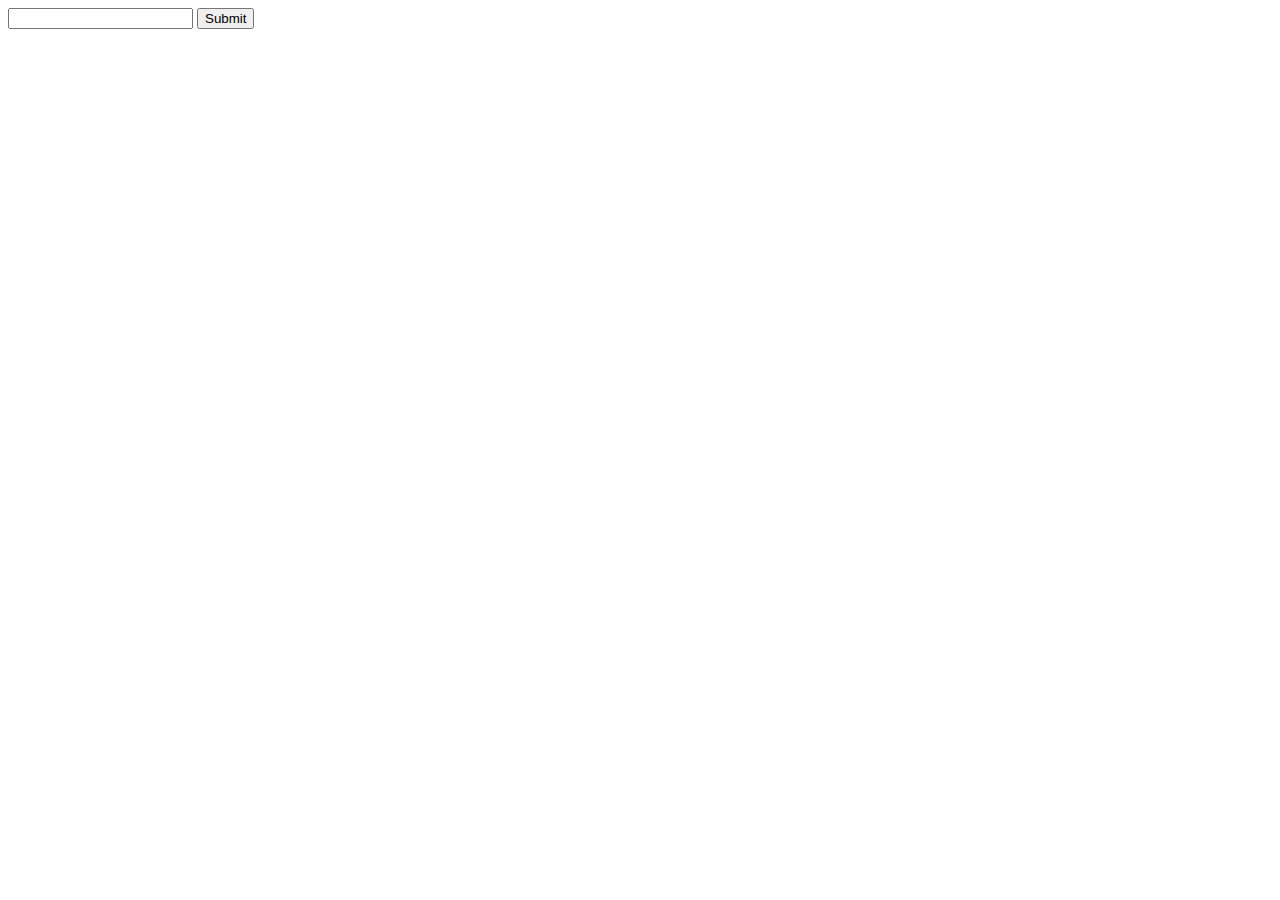
==== public/index.html @ 8e6f5f42 "Added front-end form to submit messages; Modified notes" ====
<!doctype html>
<html>
    <head>
        <meta charset="utf-8">
        <title>Socket.io Basics</title>
    </head>
    <body>
        <form id="message-form">
            <input type="text" name="message"/>
            <input type="submit"/>
        </form>
        
        <script src="js/jquery-3.2.1.min.js"></script>
        <script src="js/socket.io-1.3.7.js"></script>
        <script src="js/app.js"></script>
    </body>
</html>
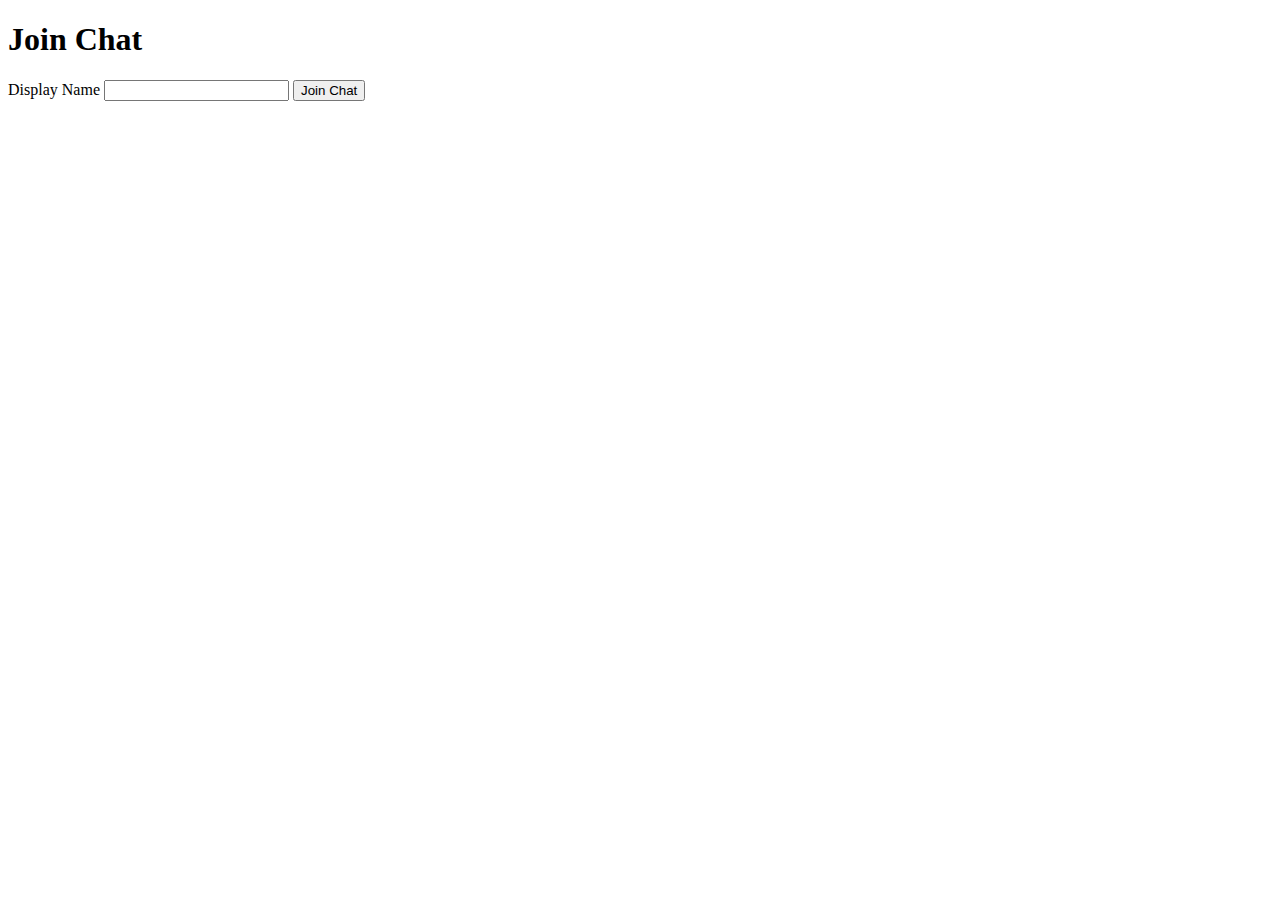
==== commit ca6df665: "Added join chat screen" ====
--- a/public/index.html
+++ b/public/index.html
@@ -5,13 +5,11 @@
         <title>Socket.io Basics</title>
     </head>
     <body>
-        <form id="message-form">
-            <input type="text" name="message"/>
-            <input type="submit"/>
+        <h1>Join Chat</h1>
+        <form action="/chat.html">
+            <label>Display Name</label>
+            <input type="text" name="name"/>
+            <input type="submit" value="Join Chat"/>
         </form>
-        
-        <script src="js/jquery-3.2.1.min.js"></script>
-        <script src="js/socket.io-1.3.7.js"></script>
-        <script src="js/app.js"></script>
     </body>
 </html>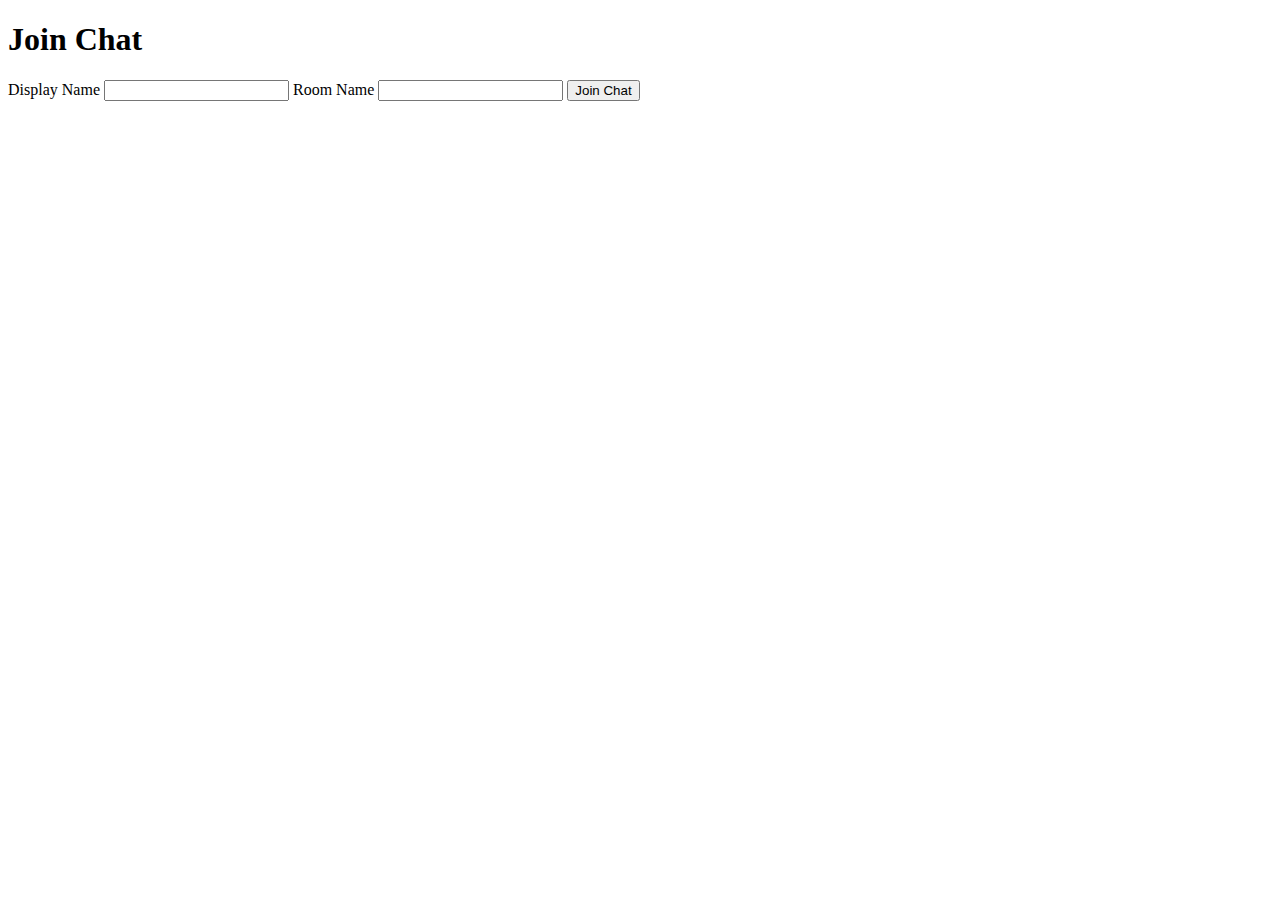
==== commit 0d652f5a: "Added support for chat rooms; Modified Notes" ====
--- a/public/index.html
+++ b/public/index.html
@@ -9,6 +9,8 @@
         <form action="/chat.html">
             <label>Display Name</label>
             <input type="text" name="name"/>
+            <label>Room Name</label>
+            <input type="text" name="room"/>
             <input type="submit" value="Join Chat"/>
         </form>
     </body>
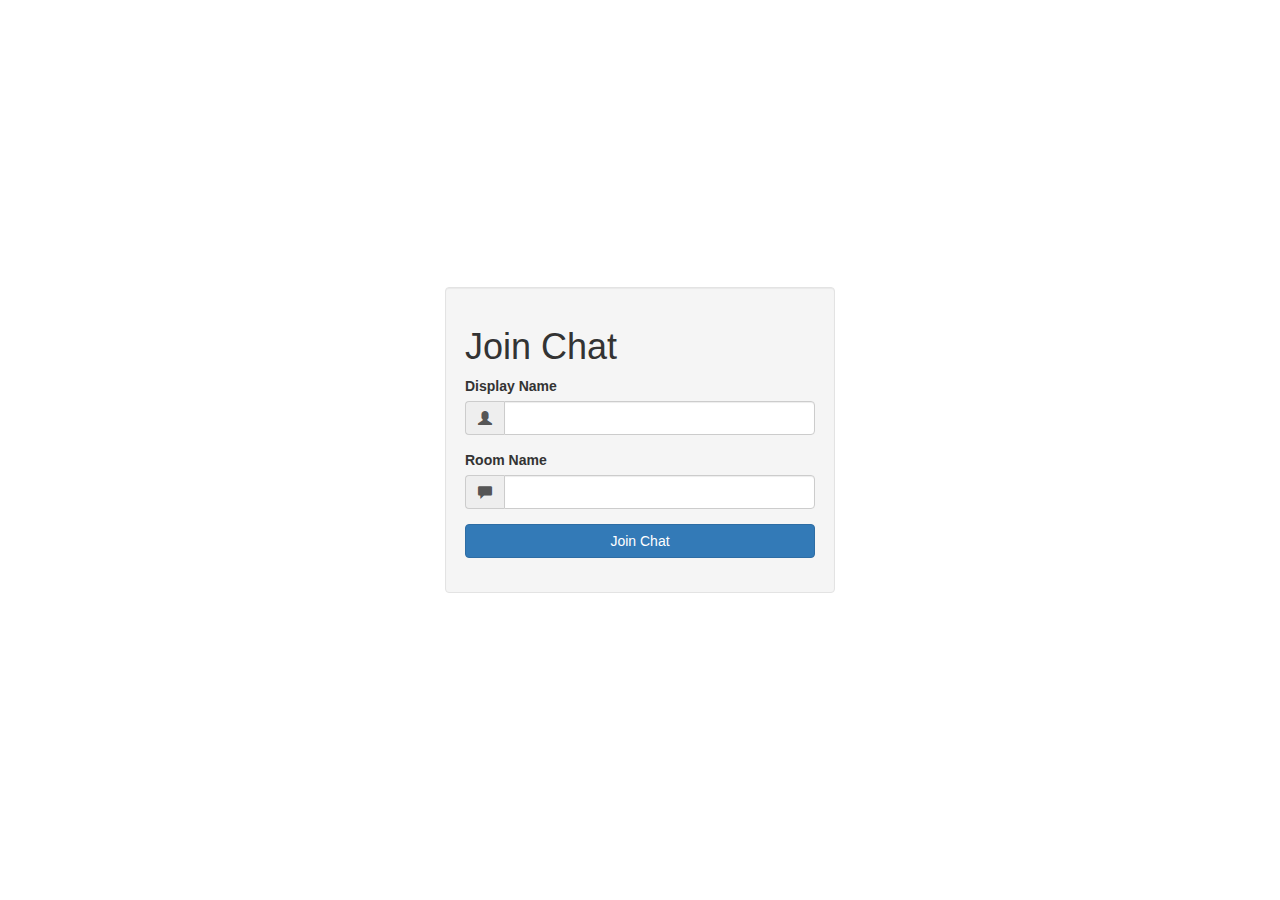
==== commit 8214aea8: "- Added Bootstrap and styled Join page - Modifed notes" ====
--- a/public/index.html
+++ b/public/index.html
@@ -3,15 +3,42 @@
     <head>
         <meta charset="utf-8">
         <title>Socket.io Basics</title>
+        <link rel="stylesheet" href="./css/bootstrap.min.css">
+        <link rel="stylesheet" href="./css/styles.css">
     </head>
     <body>
-        <h1>Join Chat</h1>
-        <form action="/chat.html">
-            <label>Display Name</label>
-            <input type="text" name="name"/>
-            <label>Room Name</label>
-            <input type="text" name="room"/>
-            <input type="submit" value="Join Chat"/>
-        </form>
+        <div class="vertical-center">
+            <div class="container">
+                <div class="row">
+                    <div class="col-md-4 col-md-offset-4 well">
+                        <h1>Join Chat</h1>
+                        <form action="/chat.html">
+                            <div class="form-group">
+                                <label>Display Name</label>
+                                <div class="input-group">
+                                    <span class="input-group-addon">
+                                        <i class="glyphicon glyphicon-user"></i>
+                                    </span>
+                                    <input type="text" name="name" class="form-control"/>
+                                </div>
+                            </div>
+    
+                            <div class="form-group">
+                                <label>Room Name</label>
+                                <div class="input-group">
+                                    <span class="input-group-addon">
+                                        <i class="glyphicon glyphicon-comment"></i>
+                                    </span>
+                                    <input type="text" name="room" class="form-control"/>
+                                </div>
+                            </div>
+                            <div class="form-group">
+                                <input type="submit" value="Join Chat" class="btn btn-primary btn-block"/>
+                            </div>
+                        </form>
+                    </div>
+                </div>
+            </div>
+        </div>
     </body>
 </html>--- a/public/css/styles.css
+++ b/public/css/styles.css
@@ -0,0 +1,6 @@
+.vertical-center {
+    min-height: 100vh;
+    margin: 0;
+    display: flex;
+    align-items: center;
+}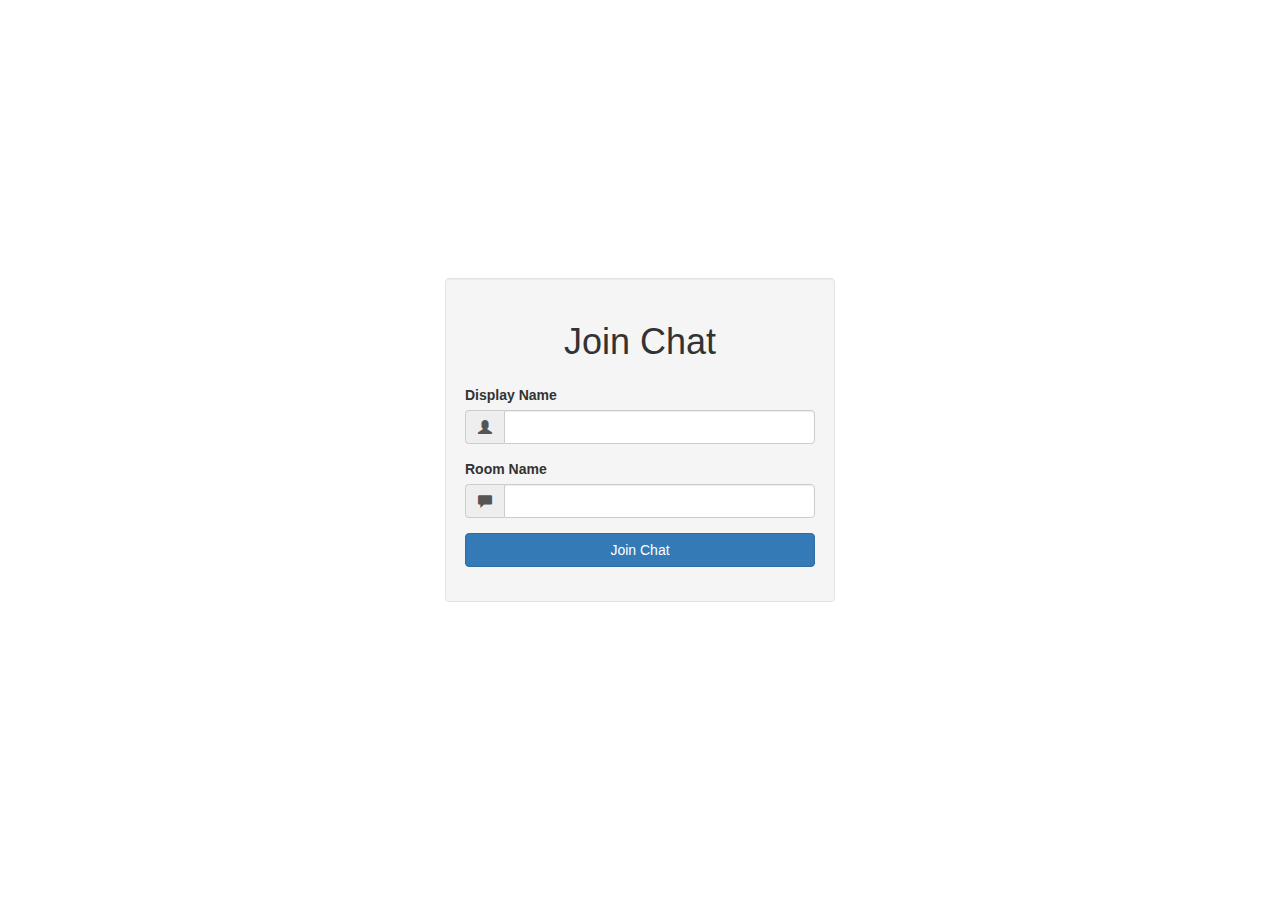
==== commit d0334db9: "- Final custom styles added - Modified notes" ====
--- a/public/index.html
+++ b/public/index.html
@@ -11,7 +11,7 @@
             <div class="container">
                 <div class="row">
                     <div class="col-md-4 col-md-offset-4 well">
-                        <h1>Join Chat</h1>
+                        <h1 class="text-center">Join Chat</h1>
                         <form action="/chat.html">
                             <div class="form-group">
                                 <label>Display Name</label>
--- a/public/css/styles.css
+++ b/public/css/styles.css
@@ -3,4 +3,12 @@
     margin: 0;
     display: flex;
     align-items: center;
+}
+
+h1 {
+    margin: 24px 0; /* 24px for above and below, 0 for left/right */
+}
+
+.messages p {
+    margin: 6px 0;
 }